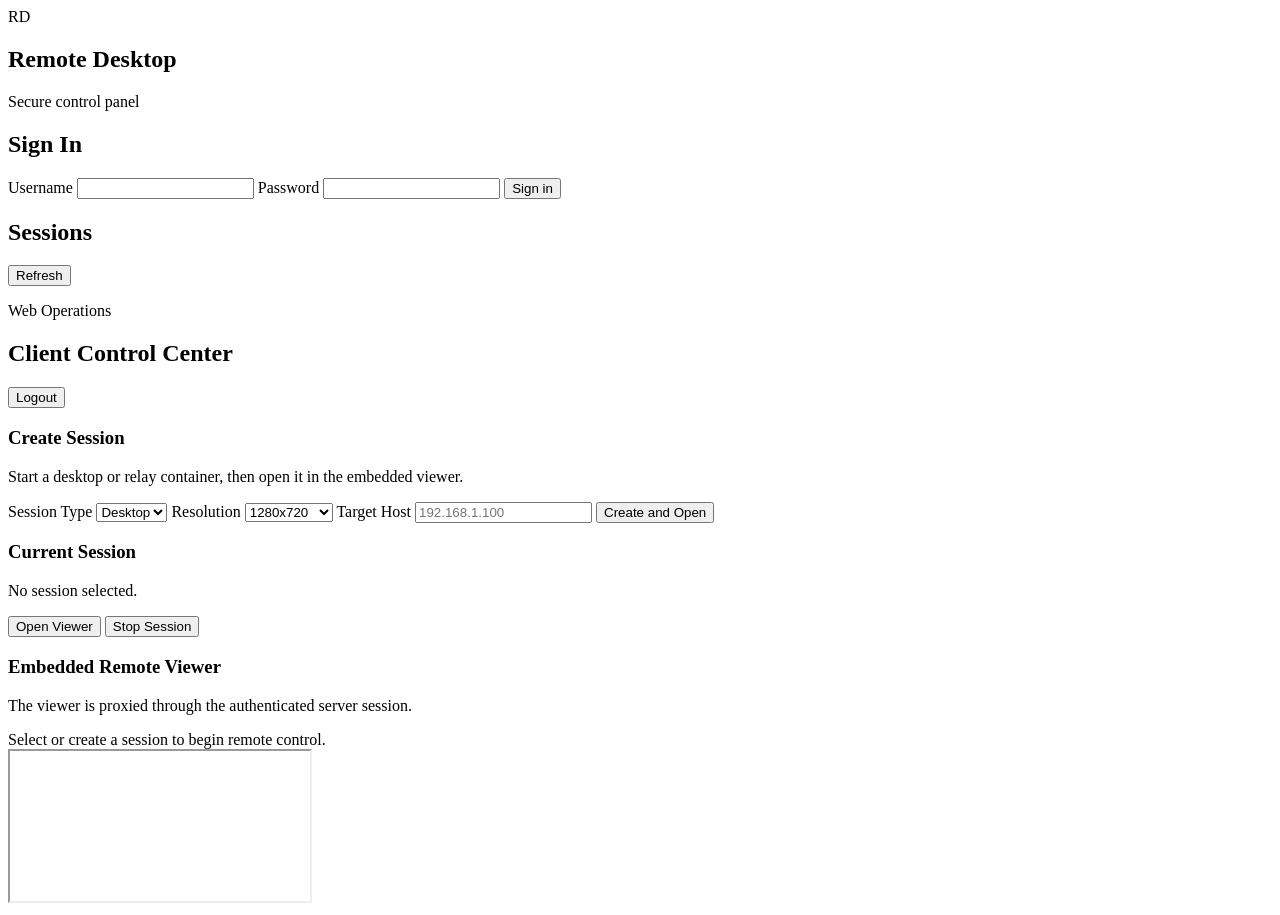
==== server/internal/webui/static/index.html @ 11e294f0 "Add secure web control panel with embedded session viewer. Serve a browser dashboard from the Go ser" ====
<!doctype html>
<html lang="en">
<head>
  <meta charset="utf-8">
  <meta name="viewport" content="width=device-width, initial-scale=1">
  <title>Remote Desktop Control</title>
  <link rel="stylesheet" href="/app.css">
</head>
<body>
  <div class="shell">
    <aside class="sidebar">
      <div class="brand">
        <div class="brand-mark">RD</div>
        <div>
          <h1>Remote Desktop</h1>
          <p>Secure control panel</p>
        </div>
      </div>

      <section id="authCard" class="panel auth-card">
        <h2>Sign In</h2>
        <form id="loginForm">
          <label>
            <span>Username</span>
            <input id="username" autocomplete="username" required>
          </label>
          <label>
            <span>Password</span>
            <input id="password" type="password" autocomplete="current-password" required>
          </label>
          <button class="primary" type="submit">Sign in</button>
          <p id="loginError" class="error hidden"></p>
        </form>
      </section>

      <section id="sessionCard" class="panel hidden">
        <div class="panel-heading">
          <h2>Sessions</h2>
          <button id="refreshBtn" class="ghost" type="button">Refresh</button>
        </div>
        <div id="sessionList" class="session-list"></div>
      </section>
    </aside>

    <main class="content">
      <header class="topbar panel">
        <div>
          <p class="eyebrow">Web Operations</p>
          <h2>Client Control Center</h2>
        </div>
        <div class="topbar-actions">
          <span id="userBadge" class="badge hidden"></span>
          <button id="logoutBtn" class="ghost hidden" type="button">Logout</button>
        </div>
      </header>

      <section id="dashboard" class="dashboard hidden">
        <div class="panel action-card">
          <div class="panel-heading">
            <h3>Create Session</h3>
            <p>Start a desktop or relay container, then open it in the embedded viewer.</p>
          </div>
          <form id="createForm" class="grid-form">
            <label>
              <span>Session Type</span>
              <select id="sessionType">
                <option value="desktop">Desktop</option>
                <option value="relay">Relay</option>
              </select>
            </label>
            <label>
              <span>Resolution</span>
              <select id="resolution">
                <option>1280x720</option>
                <option>1366x768</option>
                <option>1600x900</option>
                <option>1920x1080</option>
              </select>
            </label>
            <label id="relayHostField" class="hidden">
              <span>Target Host</span>
              <input id="targetHost" placeholder="192.168.1.100">
            </label>
            <button class="primary" type="submit">Create and Open</button>
          </form>
        </div>

        <div class="panel status-card">
          <div class="panel-heading">
            <h3>Current Session</h3>
            <p id="sessionMeta">No session selected.</p>
          </div>
          <div class="status-actions">
            <button id="openViewerBtn" class="primary hidden" type="button">Open Viewer</button>
            <button id="stopSessionBtn" class="danger hidden" type="button">Stop Session</button>
          </div>
        </div>

        <div class="panel viewer-card">
          <div class="panel-heading">
            <h3>Embedded Remote Viewer</h3>
            <p>The viewer is proxied through the authenticated server session.</p>
          </div>
          <div id="viewerEmpty" class="viewer-empty">
            Select or create a session to begin remote control.
          </div>
          <iframe id="viewerFrame" class="viewer-frame hidden" allow="clipboard-read; clipboard-write"></iframe>
        </div>
      </section>
    </main>
  </div>

  <script src="/app.js" defer></script>
</body>
</html>
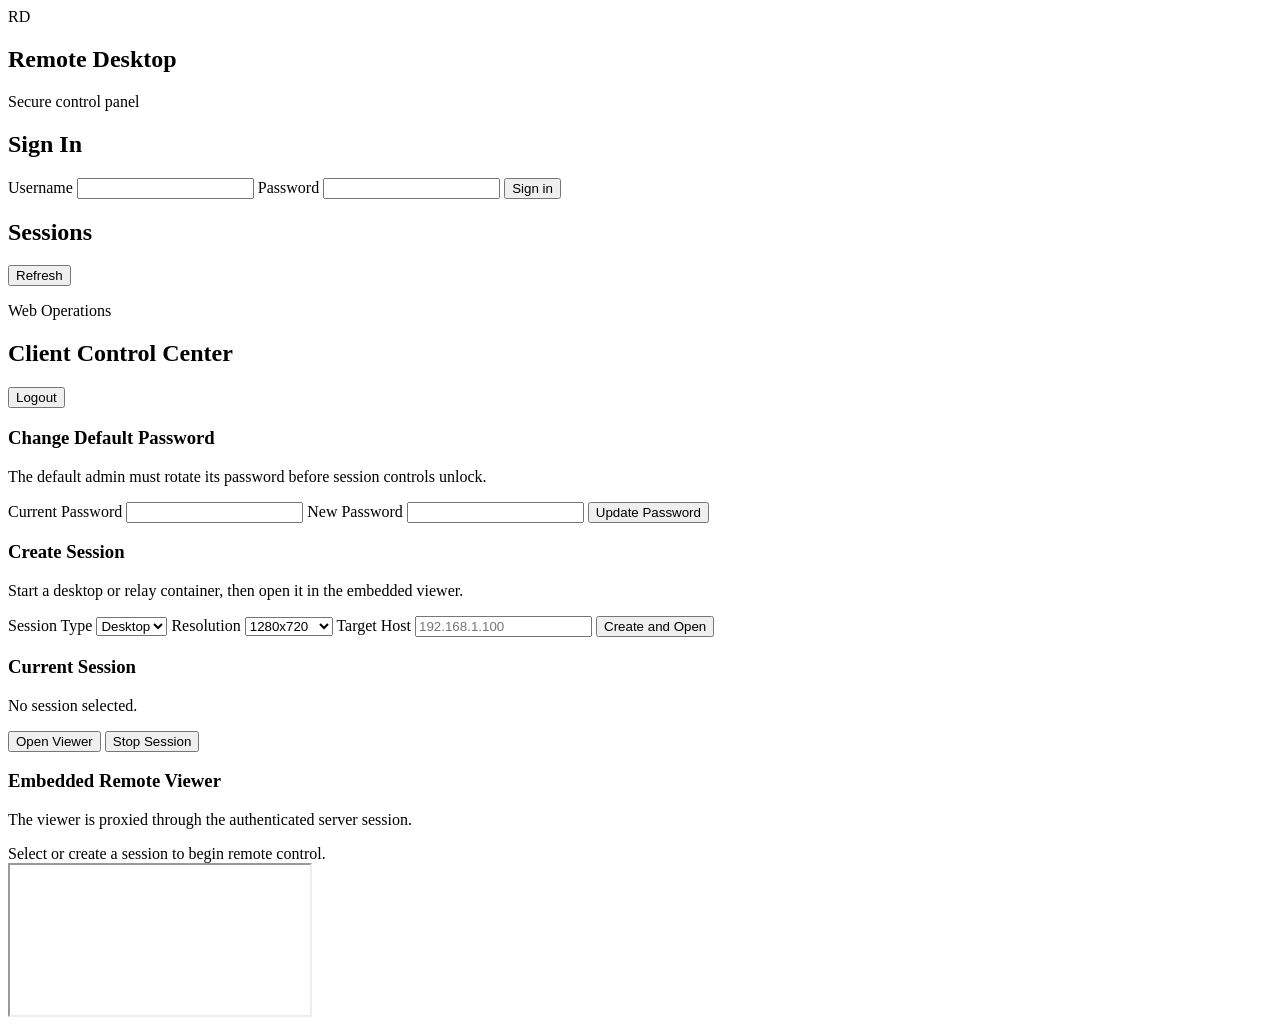
==== commit 967f7940: "Bootstrap a default admin and require first-login password rotation. Create a ready-to-use private d" ====
--- a/server/internal/webui/static/index.html
+++ b/server/internal/webui/static/index.html
@@ -55,6 +55,25 @@
       </header>
 
       <section id="dashboard" class="dashboard hidden">
+        <div id="passwordPanel" class="panel action-card hidden">
+          <div class="panel-heading">
+            <h3>Change Default Password</h3>
+            <p>The default admin must rotate its password before session controls unlock.</p>
+          </div>
+          <form id="passwordForm" class="grid-form">
+            <label>
+              <span>Current Password</span>
+              <input id="currentPassword" type="password" autocomplete="current-password" required>
+            </label>
+            <label>
+              <span>New Password</span>
+              <input id="newPassword" type="password" autocomplete="new-password" minlength="10" required>
+            </label>
+            <button class="primary" type="submit">Update Password</button>
+            <p id="passwordError" class="error hidden"></p>
+          </form>
+        </div>
+
         <div class="panel action-card">
           <div class="panel-heading">
             <h3>Create Session</h3>
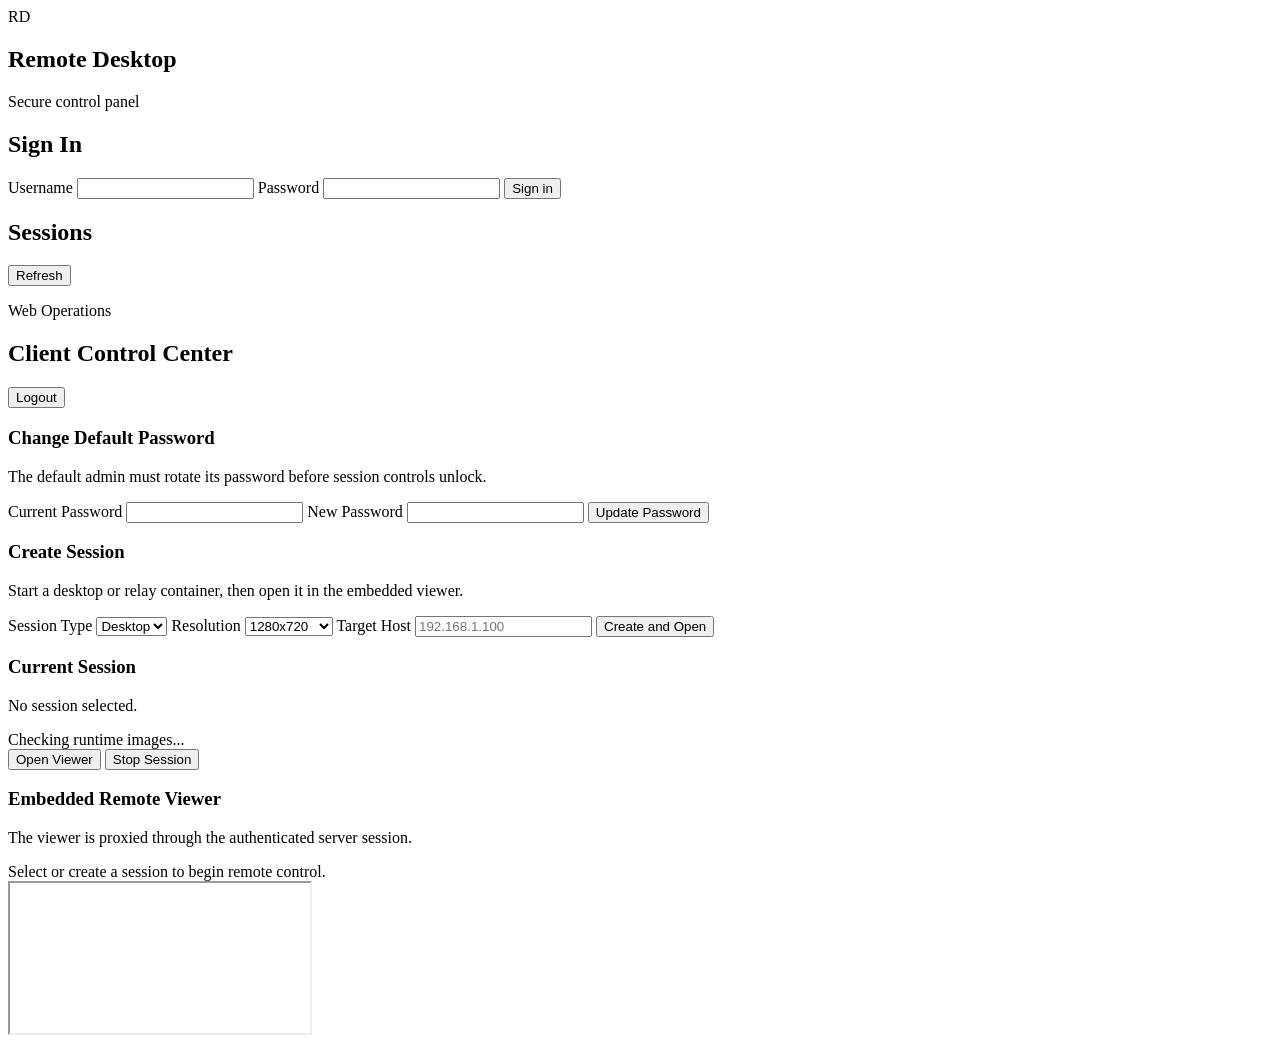
==== commit 5f1d4c98: "Bake session Dockerfiles into the API image for reliable Dokploy builds. Stop depending on host bind" ====
--- a/server/internal/webui/static/index.html
+++ b/server/internal/webui/static/index.html
@@ -109,6 +109,7 @@
             <h3>Current Session</h3>
             <p id="sessionMeta">No session selected.</p>
           </div>
+          <div id="runtimeMeta" class="muted">Checking runtime images...</div>
           <div class="status-actions">
             <button id="openViewerBtn" class="primary hidden" type="button">Open Viewer</button>
             <button id="stopSessionBtn" class="danger hidden" type="button">Stop Session</button>
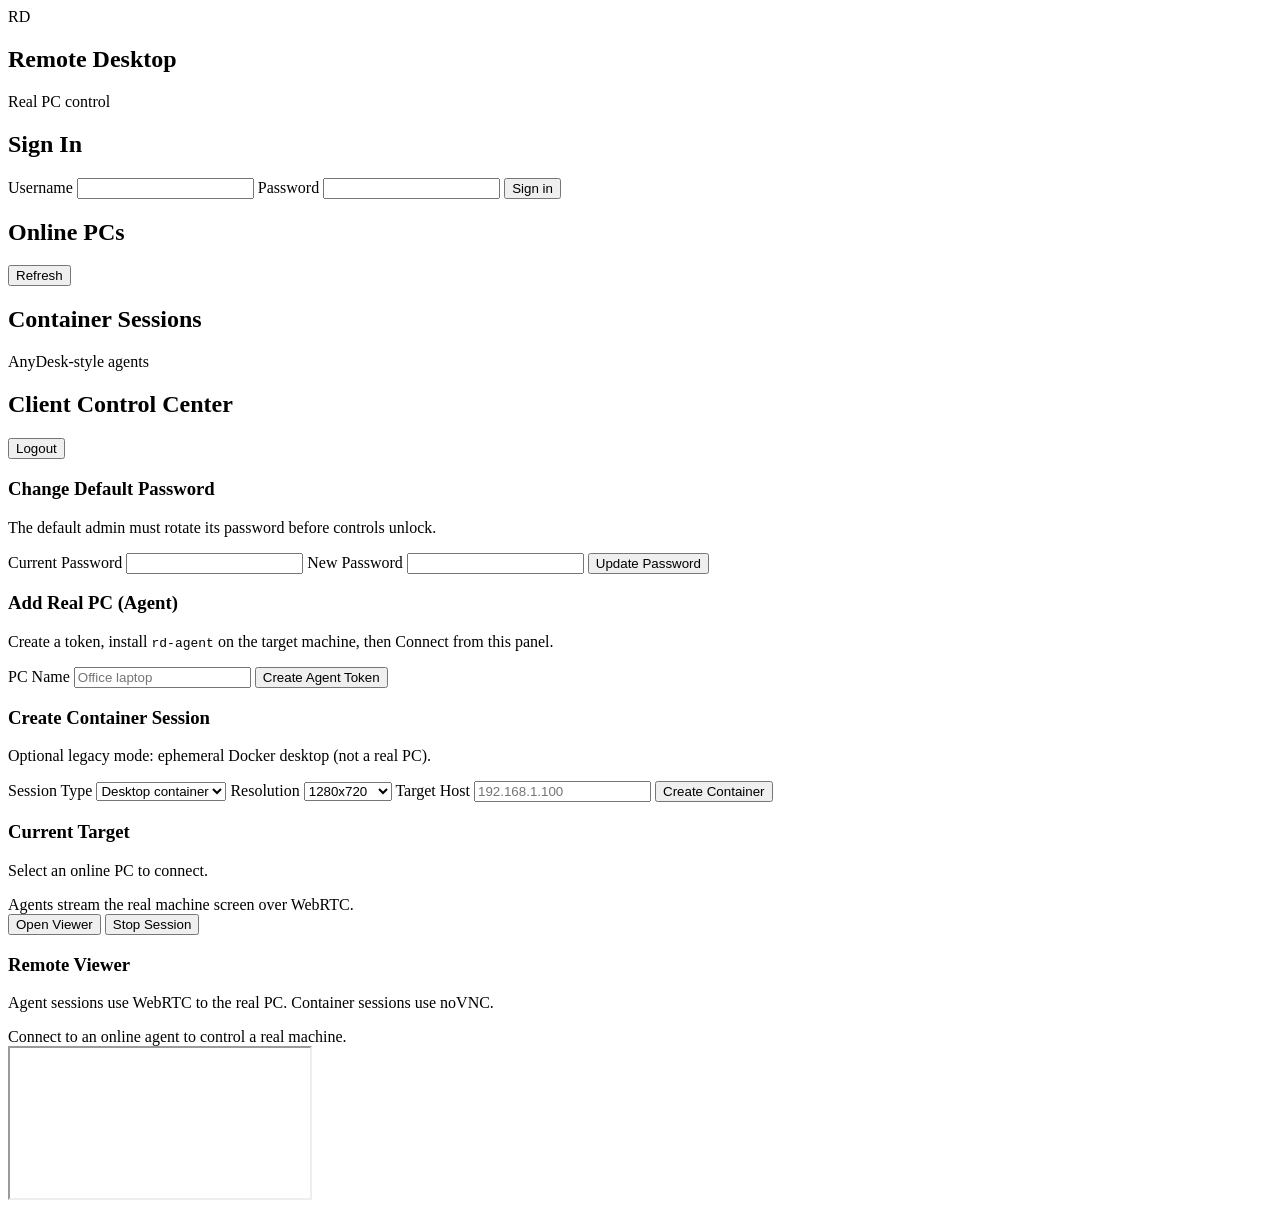
==== commit 63971557: "Add AnyDesk-style agents for real PCs over WebRTC. Enroll Windows hosts with rd-agent, connect from " ====
--- a/server/internal/webui/static/index.html
+++ b/server/internal/webui/static/index.html
@@ -13,7 +13,7 @@
         <div class="brand-mark">RD</div>
         <div>
           <h1>Remote Desktop</h1>
-          <p>Secure control panel</p>
+          <p>Real PC control</p>
         </div>
       </div>
 
@@ -35,8 +35,12 @@
 
       <section id="sessionCard" class="panel hidden">
         <div class="panel-heading">
-          <h2>Sessions</h2>
+          <h2>Online PCs</h2>
           <button id="refreshBtn" class="ghost" type="button">Refresh</button>
+        </div>
+        <div id="agentList" class="session-list"></div>
+        <div class="panel-heading" style="margin-top:18px">
+          <h2>Container Sessions</h2>
         </div>
         <div id="sessionList" class="session-list"></div>
       </section>
@@ -45,7 +49,7 @@
     <main class="content">
       <header class="topbar panel">
         <div>
-          <p class="eyebrow">Web Operations</p>
+          <p class="eyebrow">AnyDesk-style agents</p>
           <h2>Client Control Center</h2>
         </div>
         <div class="topbar-actions">
@@ -58,7 +62,7 @@
         <div id="passwordPanel" class="panel action-card hidden">
           <div class="panel-heading">
             <h3>Change Default Password</h3>
-            <p>The default admin must rotate its password before session controls unlock.</p>
+            <p>The default admin must rotate its password before controls unlock.</p>
           </div>
           <form id="passwordForm" class="grid-form">
             <label>
@@ -76,15 +80,30 @@
 
         <div class="panel action-card">
           <div class="panel-heading">
-            <h3>Create Session</h3>
-            <p>Start a desktop or relay container, then open it in the embedded viewer.</p>
+            <h3>Add Real PC (Agent)</h3>
+            <p>Create a token, install <code>rd-agent</code> on the target machine, then Connect from this panel.</p>
+          </div>
+          <form id="agentForm" class="grid-form">
+            <label>
+              <span>PC Name</span>
+              <input id="agentName" placeholder="Office laptop" required>
+            </label>
+            <button class="primary" type="submit">Create Agent Token</button>
+          </form>
+          <pre id="agentInstallHint" class="install-hint hidden"></pre>
+        </div>
+
+        <div class="panel action-card">
+          <div class="panel-heading">
+            <h3>Create Container Session</h3>
+            <p>Optional legacy mode: ephemeral Docker desktop (not a real PC).</p>
           </div>
           <form id="createForm" class="grid-form">
             <label>
               <span>Session Type</span>
               <select id="sessionType">
-                <option value="desktop">Desktop</option>
-                <option value="relay">Relay</option>
+                <option value="desktop">Desktop container</option>
+                <option value="relay">Relay (RDP)</option>
               </select>
             </label>
             <label>
@@ -100,16 +119,16 @@
               <span>Target Host</span>
               <input id="targetHost" placeholder="192.168.1.100">
             </label>
-            <button class="primary" type="submit">Create and Open</button>
+            <button class="primary" type="submit">Create Container</button>
           </form>
         </div>
 
         <div class="panel status-card">
           <div class="panel-heading">
-            <h3>Current Session</h3>
-            <p id="sessionMeta">No session selected.</p>
+            <h3>Current Target</h3>
+            <p id="sessionMeta">Select an online PC to connect.</p>
           </div>
-          <div id="runtimeMeta" class="muted">Checking runtime images...</div>
+          <div id="runtimeMeta" class="muted">Agents stream the real machine screen over WebRTC.</div>
           <div class="status-actions">
             <button id="openViewerBtn" class="primary hidden" type="button">Open Viewer</button>
             <button id="stopSessionBtn" class="danger hidden" type="button">Stop Session</button>
@@ -118,11 +137,11 @@
 
         <div class="panel viewer-card">
           <div class="panel-heading">
-            <h3>Embedded Remote Viewer</h3>
-            <p>The viewer is proxied through the authenticated server session.</p>
+            <h3>Remote Viewer</h3>
+            <p>Agent sessions use WebRTC to the real PC. Container sessions use noVNC.</p>
           </div>
           <div id="viewerEmpty" class="viewer-empty">
-            Select or create a session to begin remote control.
+            Connect to an online agent to control a real machine.
           </div>
           <iframe id="viewerFrame" class="viewer-frame hidden" allow="clipboard-read; clipboard-write"></iframe>
         </div>
